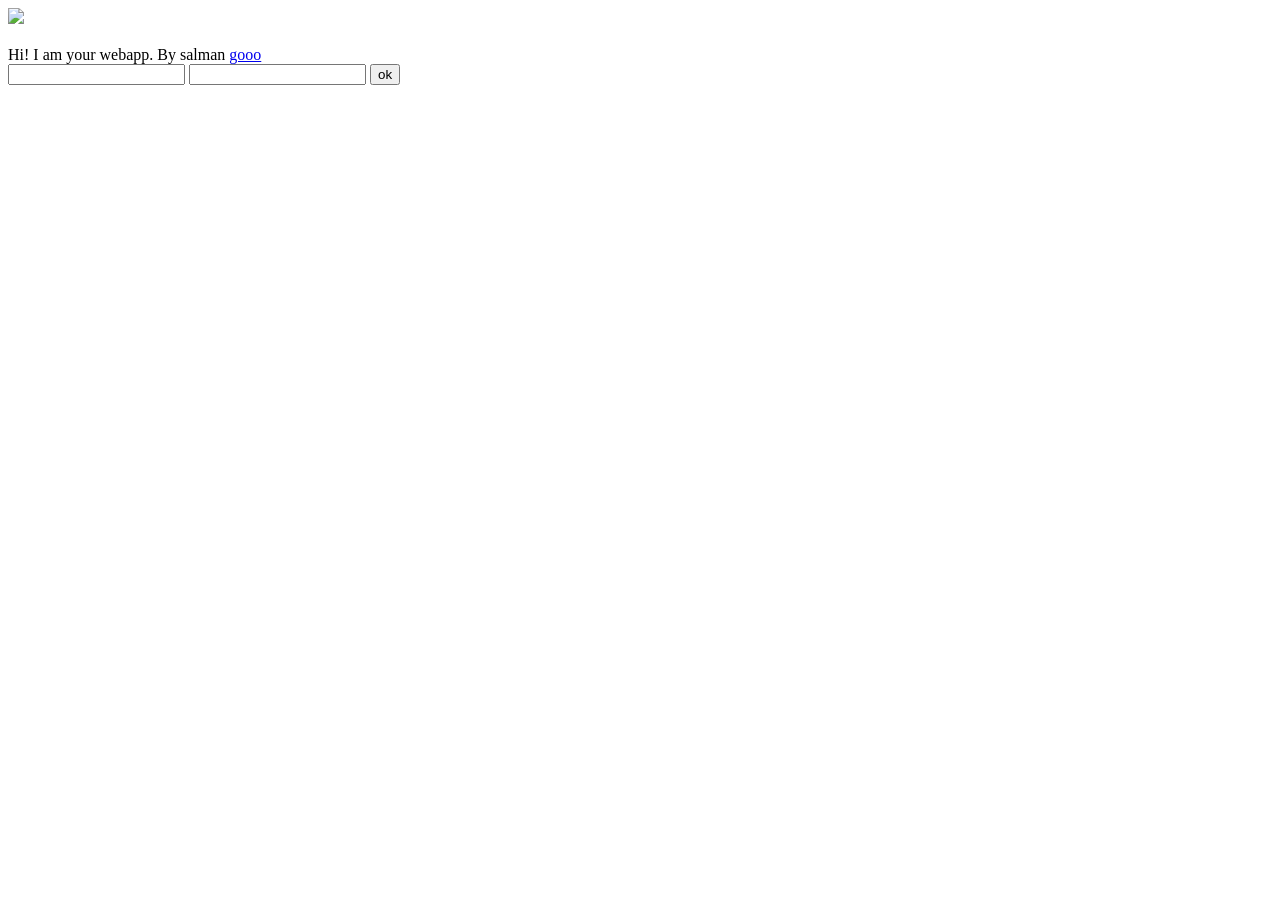
==== ui/index.html @ d5ec5b54 "[imad-console] Updates ui/index.html" ====
<!doctype html>
<html>
    <head>
        <link href="/ui/style.css" rel="stylesheet" />
    </head>
    <body>
        <div class="center">
            <img src="/ui/madi.png" class="img-medium"/>
        </div>
        <br>
        <div class="center text-big bold">
            Hi! I am your webapp.
        By salman
        
        <a href="page1.html">gooo</a>
        
        <form name="f" >
        <input type="text" name="t1">
        <input type="text" name="t2">
        <input type="button" value="ok" name="submit" onclick="onsub()">
        </form>
        
        <script>
        function onsub(){
            var r=document.f.t1.value;
            document.f.t2.value=r;
            
            
            var Pool=require('pg').Pool;
var config={
    user:'samohdsalman',
    database:'samohdsalman',
    host:'db.imad.hasura-app.io',
    port:'5432',
    password:process.env.DB_PASSWORD
};
            
            
            
        }
            
        </script>
    
        
        
        
        </div>
        <script type="text/javascript" src="/ui/main.js">
        </script>
    </body>
</html>
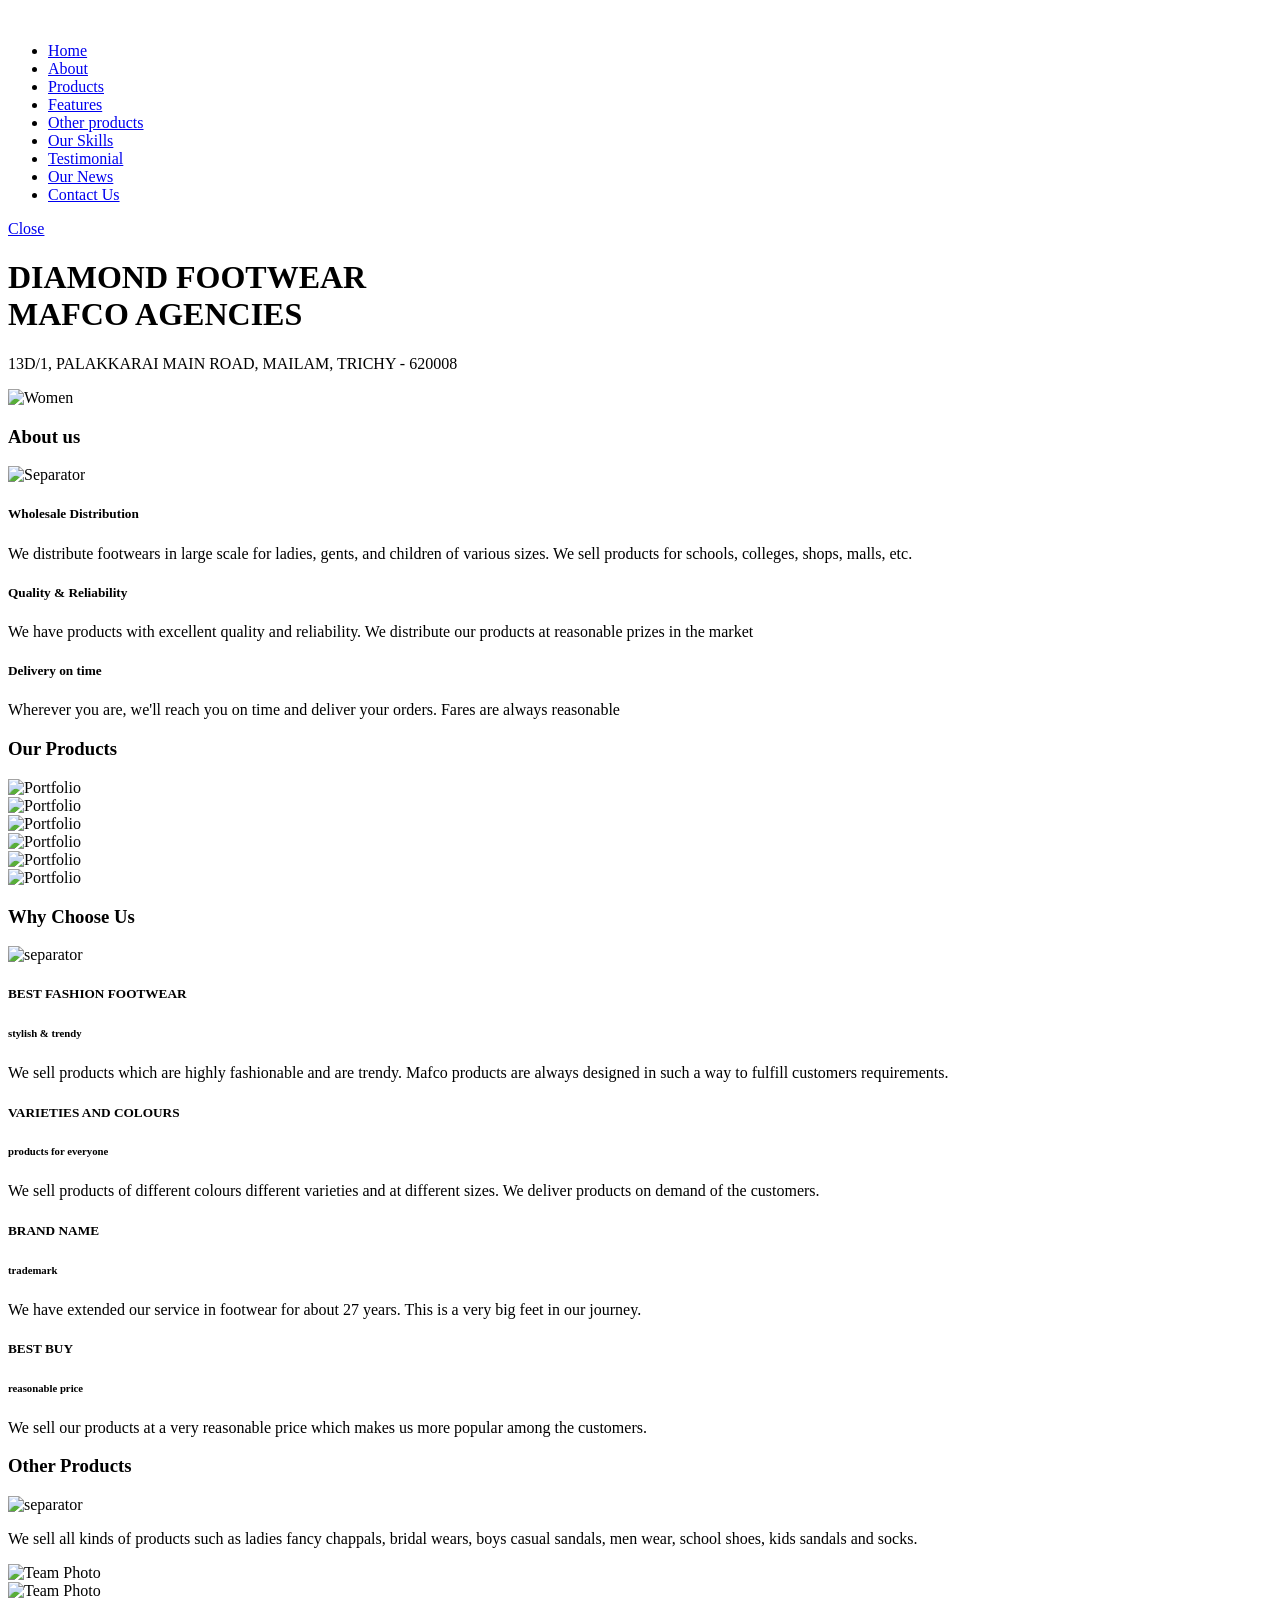
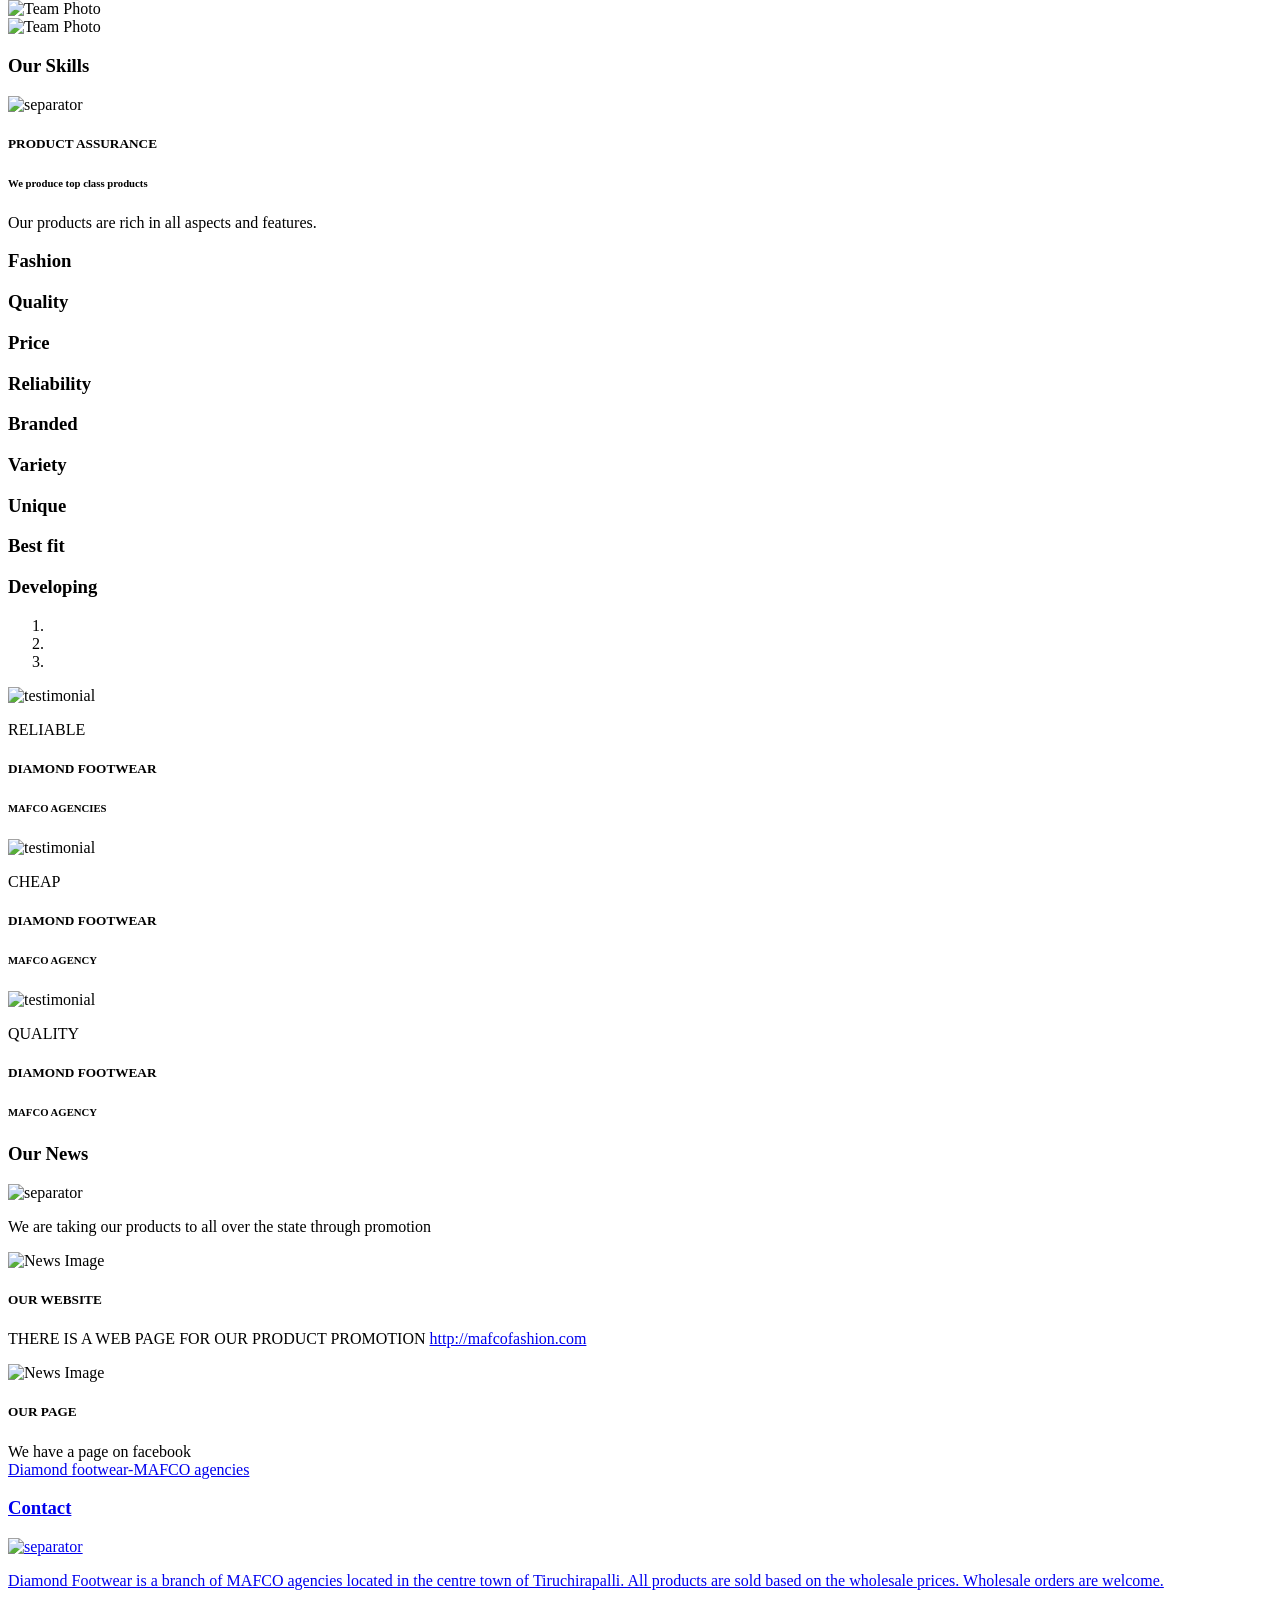
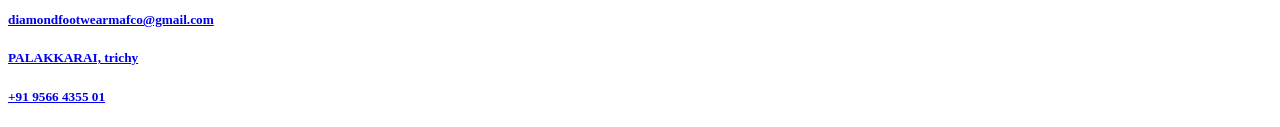
==== commit 2e3c49da: "Update index.html" ====
--- a/ui/index.html
+++ b/ui/index.html
@@ -1,4 +1,4 @@
-<!doctype html>
+<!--<!doctype html>
 <html>
     <head>
         <link href="/ui/style.css" rel="stylesheet" />
@@ -14,10 +14,10 @@
         
         <a href="page1.html">gooo</a>
         
-        <form name="f" >
+        <form name="f" action="ind.jsp" method="post">
         <input type="text" name="t1">
         <input type="text" name="t2">
-        <input type="button" value="ok" name="submit" onclick="onsub()">
+        <input type="submit" value="ok" name="submit" onclick="onsub()">
         </form>
         
         <script>
@@ -25,16 +25,11 @@
             var r=document.f.t1.value;
             document.f.t2.value=r;
             
-            
-            var Pool=require('pg').Pool;
-var config={
-    user:'samohdsalman',
-    database:'samohdsalman',
-    host:'db.imad.hasura-app.io',
-    port:'5432',
-    password:process.env.DB_PASSWORD
-};
-            
+         
+
+
+       
+       
             
             
         }
@@ -49,3 +44,945 @@
         </script>
     </body>
 </html>
+-->
+
+
+
+
+
+
+<!doctype html>
+<!--[if lt IE 7]>      <html class="no-js lt-ie9 lt-ie8 lt-ie7" lang=""> <![endif]-->
+<!--[if IE 7]>         <html class="no-js lt-ie9 lt-ie8" lang=""> <![endif]-->
+<!--[if IE 8]>         <html class="no-js lt-ie9" lang=""> <![endif]-->
+<!--[if gt IE 8]><!--> <html class="no-js" lang=""> <!--<![endif]-->
+    <head>
+        <meta charset="utf-8">
+        <meta http-equiv="X-UA-Compatible" content="IE=edge,chrome=1">
+        <title></title>
+        <meta name="description" content="">
+        <meta name="viewport" content="width=device-width, initial-scale=1">
+        <link rel="apple-touch-icon" href="apple-touch-icon.png">
+
+        <link rel="stylesheet" href="assets/css/bootstrap.min.css">
+        <!--        <link rel="stylesheet" href="assets/css/bootstrap-theme.min.css">-->
+
+
+        <!--For Plugins external css-->
+        <link rel="stylesheet" href="assets/css/plugins.css" />
+		<link rel="stylesheet" href="assets/css/magnific-popup.css">
+
+        <!--Theme custom css -->
+        <link rel="stylesheet" href="assets/css/style.css">
+
+        <!--Theme Responsive css-->
+        <link rel="stylesheet" href="assets/css/responsive.css" />
+
+        <script src="assets/js/vendor/modernizr-2.8.3-respond-1.4.2.min.js"></script>
+    </head>
+    <body>
+        <!--[if lt IE 8]>
+            <p class="browserupgrade">You are using an <strong>outdated</strong> browser. Please <a href="http://browsehappy.com/">upgrade your browser</a> to improve your experience.</p>
+        <![endif]-->
+		<div class='preloader'><div class='loaded'>&nbsp;</div></div>
+		 <nav id="main-nav">
+            <ul>
+                <li><a href="#home"><span>Home</span></a></li>
+                <li><a href="#about"><span>About</span></a></li>
+				 <li><a href="#portfolio"><span>Products</span></a></li>
+                <li><a href="#features"><span>Features</span></a></li>
+                <li><a href="#team"><span>Other products</span></a></li>
+                <li><a href="#skills"><span>Our Skills</span></a></li>
+                <li><a href="#testimonial"><span>Testimonial</span></a></li>
+                <li><a href="#news"><span>Our News</span></a></li>
+                <li><a href="#contact"><span>Contact Us</span></a></li>
+               
+                
+            </ul>
+            <a href="#0" class="cd-close-menu">Close<span></span></a>
+        </nav>
+
+        <!--Home page style-->
+        <header id="home" class="home home-main-content">
+			
+			<div class="container">
+				<div class="row">
+				
+					<div class="div-menu">
+						<header class="cd-header">
+							<div id="cd-logo">
+								<!--<a href="index.html"><img src="assets/images/logo.png" alt="Logo"></a>-->
+							</div>
+							<a class="cd-menu-trigger" href="#main-nav"><span></span></a>
+						</header>
+					</div>
+				
+					<div class="home-wrapper">
+						<div class="col-sm-6 col-xs-12">
+							<div class="home-content">
+								<p><h1>DIAMOND FOOTWEAR<br/><strong>MAFCO AGENCIES</strong> </h1></p>
+								<p>13D/1, PALAKKARAI MAIN ROAD, MAILAM, TRICHY - 620008</p>
+								<div class="more">
+									<!--<a href="#">more</a>-->
+								</div>
+							</div>
+						</div>
+							
+						<div class="col-sm-6 col-xs-12">
+							<div class="home-photo">
+								<img src="assets/images/new.png" alt="Women" />
+							</div>
+						</div>
+							
+					</div>
+				</div>
+			</div>
+			
+        </header>
+
+        <!-- Sections -->
+        <section id="about" class="about sections">
+            <div class="container">
+                <!-- Example row of columns -->
+				<div class="heading-content text-center">
+					<h3>About us</h3>
+					<img src="assets/images/separator.png" alt="Separator" />
+				</div>
+                <div class="row">
+                    <div class="about-wrapper">
+					
+                    	<div class="col-sm-4 col-xs-12">
+                    		<div class="about-content">
+                    			<h5>Wholesale Distribution<span><i class="fa fa-long-arrow-right"></i></span></h5>
+                    			<p>We distribute footwears in large scale for ladies, gents, and children of various sizes. We sell products for schools, colleges, shops, malls, etc.</p>
+                    		</div>
+                    	</div>
+						
+						<div class="col-sm-4 col-xs-12">
+                    		<div class="about-content">
+                    			<h5>Quality & Reliability<span><i class="fa fa-long-arrow-right"></i></span></h5>
+                    			<p>We have products with excellent quality and reliability. We distribute our products at reasonable prizes in the market</p>
+                    		</div>
+                    	</div>
+						
+						<div class="col-sm-4 col-xs-12">
+                    		<div class="about-content">
+                    			<h5>Delivery on time<span><i class="fa fa-long-arrow-right"></i></span></h5>
+                    			<p>Wherever you are, we'll reach you on time and deliver your orders. Fares are always reasonable</p>
+                    		</div>
+                    	</div>
+						
+                    </div>
+                </div>
+            </div> <!-- /container -->       
+        </section>
+		
+		<section id="portfolio" class="sections lightbg portfolio">
+            <div class="container">
+			
+				<div class="heading-content text-center">
+                    <h3>Our Products</h3>
+                </div>
+				
+                <div class="row">
+                    <div class="main_mix_content whitebackground text-center">
+                        
+                        <div class="main_mix_menu">
+                           <!-- <button class="filter" data-filter="all">All <span>/</span></button>
+                           
+						    <button class="filter" data-filter=".cat1">architecture <span>/</span></button>
+                            <button class="filter" data-filter=".cat2">Interior & Furniture Design <span>/</span></button>
+                            <button class="filter" data-filter=".cat3"> Research & Graphic Design</button>-->
+                        </div>
+
+                        <div id="test" class="test">
+                            <div class="col-md-4 mix cat1 no-padding">
+                                <div class="single_mixi_portfolio">
+                                    <img src="assets/images/portfolio/1.png" alt="Portfolio" />
+                                    <div class="mixi_portfolio_overlay">
+                                       <!-- <div class="overflow_hover_text">
+                                            <a href=""><i class="lnr lnr-plus-circle"></i></a>
+                                            <h2>Sample</h2>
+                                            <p>Design, Bottle</p>
+                                        </div>-->
+                                    </div>
+                                </div>
+                            </div>
+                            <div class="col-md-4 mix cat2 no-padding">
+                                <div class="single_mixi_portfolio">
+                                    <img src="assets/images/portfolio/2.png" alt="Portfolio" />
+                                    <div class="mixi_portfolio_overlay">
+                                      <!--   <div class="overflow_hover_text">
+                                            <a href=""><i class="lnr lnr-plus-circle"></i></a>
+                                            <h2>On the road</h2>
+                                            <p>Branding, Design, Logotype</p>
+                                        </div>-->
+                                    </div>
+                                </div>
+                            </div>
+                            <div class="col-md-4 mix cat1 cat3 no-padding">
+                                <div class="single_mixi_portfolio">
+                                    <img src="assets/images/portfolio/3.png" alt="Portfolio" />
+                                    <div class="mixi_portfolio_overlay">
+                                        <!-- <div class="overflow_hover_text">
+                                            <a href=""><i class="lnr lnr-plus-circle"></i></a>
+                                            <h2>Terminal</h2>
+                                            <p>Design, Logotype, Terminal</p>
+                                        </div>-->
+                                    </div>
+                                </div>
+                            </div>
+                            <div class="col-md-4 mix cat3 cat1 no-padding">
+                                <div class="single_mixi_portfolio">
+                                    <img src="assets/images/portfolio/4.png" alt="Portfolio" />
+                                    <div class="mixi_portfolio_overlay">
+                                        <!-- <div class="overflow_hover_text">
+                                            <a href=""><i class="lnr lnr-plus-circle"></i></a>
+                                            <h2>Sample</h2>
+                                            <p>Design, Bottle</p>
+                                        </div>-->
+                                    </div>
+                                </div>
+                            </div>
+                            <div class="col-md-4 mix cat3 no-padding">
+                                <div class="single_mixi_portfolio">
+                                    <img src="assets/images/portfolio/5.png" alt="Portfolio" />
+                                    <div class="mixi_portfolio_overlay">
+                                      <!--   <div class="overflow_hover_text">
+                                            <a href=""><i class="lnr lnr-plus-circle"></i></a>
+                                            <h2>Noteckie</h2>
+                                            <p>Branding, Design, Logotype</p>
+                                        </div>-->
+                                    </div>
+                                </div>
+                            </div>
+                            <div class="col-md-4 mix cat1 cat2 no-padding">
+                                <div class="single_mixi_portfolio">
+                                    <img src="assets/images/portfolio/6.png" alt="Portfolio" />
+                                    <div class="mixi_portfolio_overlay">
+                                       <!--  <div class="overflow_hover_text">
+                                            <a href=""><i class="lnr lnr-plus-circle"></i></a>
+                                            <h2>Voyageur du temps</h2>
+                                            <p>Design, Logotype, Termina</p>
+                                        </div>-->
+                                    </div>
+                                </div>
+                            </div>
+
+                            
+                        </div>
+						
+                    </div> 
+
+                </div>
+				
+				 <!--<div class="more">
+					<a href="#">more</a>
+				</div>-->
+				
+            </div>
+
+        </section><!-- End of portfolio two Section -->
+		
+		<!-- Sections -->
+        <section id="features" class="features sections">
+            <div class="container">
+				<div class="heading-content text-center">
+					<h3>Why Choose Us</h3>
+					<img src="assets/images/separator.png" alt="separator" />
+				</div>
+                <!-- Example row of columns -->
+                <div class="row">
+                    <div class="features-wrapper">
+					
+                    	
+							<div class="col-sm-8 col-sm-offset-2 col-xs-12">
+							
+								<div class="main-features">
+									<div class="col-sm-3 col-xs-12">
+										<div class="features-icon">
+											<i class="fa fa-pencil"></i>
+										</div>
+									</div>
+									<div class="col-sm-9 col-xs-12">	
+										<div class="features-details">
+											<h5>BEST FASHION FOOTWEAR</h5>
+											<h6>stylish & trendy</h6>
+											<p>We sell products which are highly fashionable and are trendy. Mafco products are always designed in such a way to fulfill customers requirements.</p>
+										</div>
+									</div>	
+								</div>
+								
+								<div class="main-features">
+									<div class="col-sm-3 col-xs-12">
+										<div class="features-icon">
+											<i class="fa fa-cog"></i>
+										</div>
+									</div>
+									<div class="col-sm-9 col-xs-12">	
+										<div class="features-details">
+											<h5>VARIETIES AND COLOURS</h5>
+											<h6>products for everyone</h6>
+											<p>We sell products of different colours different varieties and at different sizes. We deliver products on demand of the customers.</p>
+										</div>
+									</div>	
+								</div>
+							
+								<div class="main-features">
+									<div class="col-sm-3 col-xs-12">
+										<div class="features-icon">
+											<i class="fa fa-bug"></i>
+										</div>
+									</div>
+									<div class="col-sm-9 col-xs-12">	
+										<div class="features-details">
+											<h5>BRAND NAME</h5>
+											<h6>trademark</h6>
+											<p>We have extended our service in footwear for about 27 years. This is a very big feet in our journey. </p>
+										</div>
+									</div>	
+								</div>
+							
+								<div class="main-features">
+									<div class="col-sm-3 col-xs-12">
+										<div class="features-icon">
+											<i class="fa fa-star-o"></i>
+										</div>
+									</div>
+									<div class="col-sm-9 col-xs-12">	
+										<div class="features-details">
+											<h5>BEST BUY</h5>
+											<h6>reasonable price</h6>
+											<p>We sell our products at a very reasonable price which makes us more popular among the customers.</p>
+										</div>
+									</div>	
+								</div>	
+								
+							</div>
+						
+                    </div>
+                </div>
+            </div> <!-- /container -->       
+        </section>
+		
+		<!-- Sections -->
+      <!--  <section id="achivement" class="achivement">
+			<div class="overlay sections">
+				<div class="container">-->
+					<!-- Example row of columns -->
+				 <!--	<div class="row">
+						<div class="achivement-wrapper">
+							<div class="col-sm-8 col-xs-12">
+								<div class="achivement-details">
+									<h2>Voyageur du temp</h2>
+									<p>Our last responsive work in process. Just use the link below to watch what we are doing right now. Hope you like it!</p>
+									<div class="more"><a href="#">more</a></div>
+								</div>
+	
+							</div>
+							<div class="col-sm-4 col-xs-12">
+								<div class="achivement-gallery">
+									<img src="assets/images/iphone.png" alt="Gallery Image" />
+								</div>
+							</div>
+						</div>
+
+					</div>
+					
+					
+				</div> <!-- /container -->
+			 <!--</div>		
+        </section>-->
+		
+		<!--<section id="counterup" class="counterup lightbg sections">
+			<div class="container">
+				<div class="row">
+						<div class="counterup-wrapper">
+							<div class="col-md-3 col-sm-6 col-xs-12">
+								<div class="counterup">
+									<div class="counterup-photo">
+										<img src="assets/images/counterup/1.png" alt="counterup" />
+									</div>
+									<div class="counterup-content">
+										<h5 class="count-number">11</h5>
+										<h6>Designers</h6>
+									</div>
+								</div>
+							</div>
+							
+							<div class="col-md-3 col-sm-6 col-xs-12">
+								<div class="counterup">
+									<div class="counterup-photo">
+										<img src="assets/images/counterup/2.png" alt="counterup" />
+									</div>
+									<div class="counterup-content">
+										<h5 class="count-number">6542</h5>
+										<h6>Hours Worked</h6>
+									</div>
+								</div>
+							</div>
+							
+							<div class="col-md-3 col-sm-6 col-xs-12">
+								<div class="counterup">
+									<div class="counterup-photo">
+										<img src="assets/images/counterup/3.png" alt="counterup" />
+									</div>
+									<div class="counterup-content">
+										<h5 class="count-number">254</h5>
+										<h6>Project finished</h6>
+									</div>
+								</div>
+							</div>
+							
+							<div class="col-md-3 col-sm-6 col-xs-12">
+								<div class="counterup">
+									<div class="counterup-photo">
+										<img src="assets/images/counterup/4.png" alt="counterup" />
+									</div>
+									<div class="counterup-content">
+										<h5 class="count-number">435</h5>
+										<h6>Drunk coffee</h6>
+									</div>
+								</div>
+							</div>
+							
+						</div>
+					</div>
+			</div>
+		</section>
+		-->
+		
+		
+		<!-- Sections -->
+        <section id="team" class="team sections">
+            <div class="container">
+			
+				<div class="heading-content text-center">
+					<h3>Other Products</h3>
+					<img src="assets/images/separator.png" alt="separator" />
+					<p>We sell all kinds of products such as ladies fancy chappals, bridal wears, boys casual sandals, men wear, school shoes, kids sandals and socks. </p>
+				</div>
+				
+                <!-- Example row of columns -->
+                <div class="row">
+					<div class="team-wrapper text-center">
+						<div class="col-sm-3 col-xs-12">
+							<div class="team-member">
+								<div class="team-photo">
+									<img src="assets/images/team/1.png" alt="Team Photo" />
+								</div>
+								
+								<div class="team-info">
+									<!--<h5>john Doe</h5>
+									<h6>Senior Designer</h6>-->
+								</div>
+							</div>
+						</div>
+						
+						<div class="col-sm-3 col-xs-12">
+							<div class="team-member">
+								<div class="team-photo">
+									<img src="assets/images/team/2.png" alt="Team Photo" />
+								</div>
+								
+								<div class="team-info">
+									<!--<h5>john Doe</h5>
+									<h6>Senior Designer</h6>-->
+								</div>
+							</div>
+						</div>
+						
+						<div class="col-sm-3 col-xs-12">
+							<div class="team-member">
+								<div class="team-photo">
+									<img src="assets/images/team/3.png" alt="Team Photo" />
+								</div>
+								
+								<div class="team-info">
+									<!--<h5>john Doe</h5>
+									<h6>Senior Designer</h6>-->
+								</div>
+							</div>
+						</div>
+						
+						<div class="col-sm-3 col-xs-12">
+							<div class="team-member">
+								<div class="team-photo">
+									<img src="assets/images/team/4.png" alt="Team Photo" />
+								</div>
+								
+								<div class="team-info">
+									<!--<h5>john Doe</h5>
+									<h6>Senior Designer</h6>-->
+								</div>
+							</div>
+						</div>
+						
+					</div>
+                </div>
+            </div> <!-- /container -->       
+        </section>
+		
+		 <!-- Sections -->
+      <!--   <section id="video" class="video">
+            <div class="overlay2 sections">
+                <div class="container text-center">
+                    <!-- Example row of columns -->
+               <!--      <div class="row">
+                        <div class="col-md-8 col-md-offset-2 col-sm-12 col-xs-12">
+                            <div class="video-content">
+
+                                <a href="http://www.youtube.com/embed/ee1_2gA8UZY?autoplay=1&amp;.)wmode=opaque&amp;.)fs=1" class="youtube-media"><i class="fa fa-play"></i></a>
+
+                            </div>
+                        </div>
+                    </div>
+                </div> <!-- /container -->
+         <!--    </div>		
+        </section>-->
+		
+		<!-- Sections -->
+        <section id="skills" class="skills sections">
+            <div class="container">
+				<div class="heading-content text-center">
+					<h3>Our Skills</h3>
+					<img src="assets/images/separator.png" alt="separator" />
+				</div>
+                <!-- Example row of columns -->
+                <div class="row">
+                    <div class="skills-wrapper">
+						<div class="col-sm-6 col-xs-12">
+							<div class="skills-content">
+								<h5>PRODUCT ASSURANCE</h5>
+								<h6>We produce top class products</h6>
+								<p>Our products are rich in all aspects and features. </p>
+							</div>
+						</div>
+						
+					
+						<div class="col-md-6 col-sm-6 col-xs-12">
+                            <div class="skillbar" data-percent="90%">
+                                <div class="skillbar-title">
+                                    <h3 class="blue">Fashion</h3>
+                                </div>
+                                <div class="skillbar-bar blue"></div>
+                            </div>
+							
+							<div class="skillbar" data-percent="90%">
+                                <div class="skillbar-title">
+                                    <h3 class="blue">Quality</h3>
+                                </div>
+                                <div class="skillbar-bar blue"></div>
+                            </div>
+							
+							<div class="skillbar" data-percent="60%">
+                                <div class="skillbar-title">
+                                    <h3 class="blue">Price</h3>
+                                </div>
+                                <div class="skillbar-bar blue"></div>
+                            </div>
+							
+							<div class="skillbar" data-percent="65%">
+                                <div class="skillbar-title">
+                                    <h3 class="blue">Reliability</h3>
+                                </div>
+                                <div class="skillbar-bar blue"></div>
+                            </div>
+							
+							<div class="skillbar" data-percent="70%">
+                                <div class="skillbar-title">
+                                    <h3 class="blue">Branded</h3>
+                                </div>
+                                <div class="skillbar-bar blue"></div>
+                            </div>
+							
+							<div class="skillbar" data-percent="90%">
+                                <div class="skillbar-title">
+                                    <h3 class="blue">Variety</h3>
+                                </div>
+                                <div class="skillbar-bar blue"></div>
+                            </div>
+							
+							<div class="skillbar" data-percent="80%">
+                                <div class="skillbar-title">
+                                    <h3 class="blue">Unique</h3>
+                                </div>
+                                <div class="skillbar-bar blue"></div>
+                            </div>
+							
+							<div class="skillbar" data-percent="60%">
+                                <div class="skillbar-title">
+                                    <h3 class="blue">Best fit</h3>
+                                </div>
+                                <div class="skillbar-bar blue"></div>
+                            </div>
+							
+							<div class="skillbar" data-percent="80%">
+                                <div class="skillbar-title">
+                                    <h3 class="blue">Developing</h3>
+                                </div>
+                                <div class="skillbar-bar blue"></div>
+                            </div>
+							
+                        </div>
+						
+						
+                    </div> 
+                </div>
+				
+            </div> <!-- /container -->       
+        </section>
+		
+		<!--
+		<section id="brand" class="brand">
+			<div class="container-fluid">
+				<div class="row">
+					<div class="brand-wrapper">
+						<div class="col-md-2 col-sm-6 col-xs-12 no-padding">
+							<div class="brand-logo"><img src="assets/images/brand-logo/1.png" alt="Brand Logo" /></div>
+						</div>
+						
+						<div class="col-md-2 col-sm-6 col-xs-12 no-padding">
+							<div class="brand-logo"><img src="assets/images/brand-logo/2.png" alt="Brand Logo" /></div>
+						</div>
+						
+						<div class="col-md-2 col-sm-6 col-xs-12 no-padding">
+							<div class="brand-logo"><img src="assets/images/brand-logo/3.png" alt="Brand Logo" /></div>
+						</div>
+						
+						<div class="col-md-2 col-sm-6 col-xs-12 no-padding">
+							<div class="brand-logo"><img src="assets/images/brand-logo/4.png" alt="Brand Logo" /></div>
+						</div>
+						
+						<div class="col-md-2 col-sm-6 col-xs-12 no-padding">
+							<div class="brand-logo"><img src="assets/images/brand-logo/5.png" alt="Brand Logo" /></div>
+						</div>
+						
+						<div class="col-md-2 col-sm-6 col-xs-12 no-padding">
+							<div class="brand-logo"><img src="assets/images/brand-logo/6.png" alt="Brand Logo" /></div>
+						</div>
+						
+					</div>
+				</div>
+			</div>
+		</section>
+	-->	
+		<!-- Sections -->
+        <section id="testimonial" class="testimonial">
+            <div class="container text-center">
+
+                <!-- Example row of columns -->
+                <div class="row">
+
+                    <div class="col-sm-12 col-xs-12">
+
+                        <div id="carousel-example-generic" class="carousel slide" data-ride="carousel" data-interval="false">
+                            <!-- Indicators -->
+                            <ol class="carousel-indicators">
+                                <li data-target="#carousel-example-generic" data-slide-to="0" class="active"></li>
+                                <li data-target="#carousel-example-generic" data-slide-to="1"></li>
+                                <li data-target="#carousel-example-generic" data-slide-to="2"></li>
+                            </ol>
+
+                            <!-- Wrapper for slides -->
+                            <div class="carousel-inner" role="listbox">
+
+                                <div class="item active">
+
+                                    <div class="col-sm-5 col-xs-12">
+                                        <div class="testimonial-photo">
+                                            <img src="assets/images/women.png" alt="testimonial" />
+                                        </div>
+                                    </div>
+
+                                    <div class="col-sm-7 col-xs-12">
+                                        <div class="testimonial-content">
+											<div class="testimonial-quote">
+												<i class="fa fa-quote-left"></i> 
+											</div>
+											<div class="testimonial-details">
+												<p>RELIABLE</p>
+												<h5>DIAMOND FOOTWEAR</h5>
+												<h6>MAFCO AGENCIES</h6>
+											</div>
+                                        </div>
+                                    </div>
+
+                                </div>
+
+                                <div class="item">
+
+                                    <div class="col-sm-5 col-xs-12">
+                                        <div class="testimonial-photo">
+                                            <img src="assets/images/women1.png" alt="testimonial" />
+                                        </div>
+                                    </div>
+
+                                    <div class="col-sm-7 col-xs-12">
+                                        <div class="testimonial-content">
+											<div class="testimonial-quote">
+												<i class="fa fa-quote-left"></i> 
+											</div>
+											<div class="testimonial-details">
+												<p>CHEAP</p>
+												<h5>DIAMOND FOOTWEAR</h5>
+												<h6>MAFCO AGENCY</h6>
+											</div>
+                                        </div>
+                                    </div>
+
+                                </div>
+
+                                <div class="item">
+
+                                    <div class="col-sm-5 col-xs-12">
+                                        <div class="testimonial-photo">
+                                            <img src="assets/images/women3.png" alt="testimonial" />
+                                        </div>
+                                    </div>
+
+                                    <div class="col-sm-7 col-xs-12">
+                                        <div class="testimonial-content">
+											<div class="testimonial-quote">
+												<i class="fa fa-quote-left"></i> 
+											</div>
+											<div class="testimonial-details">
+												<p>QUALITY</p>
+												<h5>DIAMOND FOOTWEAR</h5>
+												<h6>MAFCO AGENCY</h6>
+											</div>
+                                        </div>
+                                    </div>
+
+                                </div>
+
+
+                            </div>
+
+
+                        </div>
+
+
+                    </div>
+
+                </div>	
+
+
+            </div> <!-- /container -->       
+        </section>
+		
+		<!-- Sections -->
+        <section id="news" class="news sections">
+            <div class="container">
+				<div class="heading-content text-center">
+					<h3>Our News</h3>
+					<img src="assets/images/separator.png" alt="separator" />
+					<p>We are taking our products to all over the state through promotion</p>
+				</div>
+                <!-- Example row of columns -->
+                <div class="row">
+				<div class="col-sm-10 col-sm-offset-1 col-xs-12">
+                    <div class="news-wrapper">
+                    	<div class="col-md-6 col-sm-6 col-xs-12">
+                    		<div class="news-photo">
+								<img src="assets/images/news/1.jpg" alt="News Image" />
+							</div>
+                    	</div>
+						
+						<div class="col-md-6 col-sm-6 col-xs-12">
+                    		<div class="news-content">
+								<h5>OUR WEBSITE </h5>
+								<!--<a href="#">11 august 2014</a>-->
+								<div class="separator2"></div>
+								<p>THERE IS A WEB PAGE FOR OUR PRODUCT PROMOTION <a href="http://mafcofashion.com">http://mafcofashion.com</a> </p>
+								
+								<!--<div class="news-tags">
+									<a href="#">Graphic Design</a>
+									<a href="#">Web Development</a>
+									<a href="#">Computer</a>
+								</div>-->
+								
+							</div>
+                    	</div>
+						
+                    </div>
+				</div>	
+					
+					<div class="col-sm-10 col-sm-offset-1 col-xs-12">
+                    <div class="news-wrapper">
+                    	<div class="col-md-6 col-sm-6 col-xs-12">
+                    		<div class="news-photo">
+								<img src="assets/images/news/2.jpg" alt="News Image" />
+							</div>
+                    	</div>
+						
+						<div class="col-md-6 col-sm-6 col-xs-12">
+                    		<div class="news-content">
+								<h5>OUR PAGE</h5>
+								<!--<a href="#">11 august 2014</a>-->
+								<div class="separator2"></div>
+								<p>We have a page on facebook <br/><a href="https://www.facebook.com/Diamond-footwear-MAFCO-agencies-194092284109156">Diamond footwear-MAFCO agencies</></p>
+								<!--
+								<div class="news-tags">
+									<a href="#">Web Design</a>
+									<a href="#">User Interface</a>
+									<a href="#">Graphic Design</a>
+									
+								</div>
+								-->
+							</div>
+                    	</div>
+						
+                    </div>
+				</div>
+					
+                </div>
+				
+				<div class="more text-center">
+				<!--	<a href="#">more</a>-->
+				</div>
+				
+            </div> <!-- /container -->       
+        </section>
+		
+		<!--
+		
+		<!-- Sections -->
+        <!--<section id="thank-you" class="thank-you lightbg sections">
+            <div class="container">
+			
+				<div class="heading-content text-center">
+					<h3>Thank you!</h3>
+				</div>
+			
+                <!-- Example row of columns -->
+				<!--<div class="row">
+					<div class="wrapper">
+						<div class="col-sm-4 col-sm-offset-4 col-xs-12">
+							<div class="thank-you-form">
+								<form action="" method="post">
+									<div class="form-group">
+										<input type="text" class="form-control" placeholder="name">
+									</div>
+									<div class="form-group">
+										<input type="email" class="form-control" placeholder="email">
+									</div>
+									
+									<div class="form-group">
+										<textarea class="form-control" rows="1" placeholder="message"></textarea>
+									</div>
+
+									<div class="more text-center">
+										<a type="submit" href="#">send</a>
+									</div>
+								</form>
+							</div>
+						</div>
+					</div>
+				</div>
+                
+				
+            </div> <!-- /container -->       
+        <!--</section>
+		-->
+		
+		<!-- Sections -->
+        <section id="contact" class="contact sections">
+		
+			<div class="heading-content text-center">
+				<h3>Contact</h3>
+				<img src="assets/images/separator.png" alt="separator" />
+				<p>Diamond Footwear is a branch of MAFCO agencies located in the centre town of Tiruchirapalli. All products are sold based on the wholesale prices. Wholesale orders are welcome. </p>
+			</div>
+			
+            <div class="container">
+			
+                <!-- Example row of columns -->
+                <div class="row">
+					<div class="col-sm-10 col-sm-offset-1 col-xs-12">
+						<div class="contact-wrapper text-center">
+							<div class="col-sm-4 col-xs-12">
+								<div class="contact-details">
+									<i class="fa fa-paper-plane"></i>
+									<h5>diamondfootwearmafco@gmail.com</h5>
+								</div>
+							</div>
+							
+							<div class="col-sm-4 col-xs-12">
+								<div class="contact-details">
+									<i class="fa fa-map-marker"></i>
+									<h5>PALAKKARAI, trichy</h5>
+								</div>
+							</div>
+							
+							<div class="col-sm-4 col-xs-12">
+								<div class="contact-details">
+									<i class="fa fa-phone"></i>
+									<h5>+91 9566 4355 01</h5>
+								</div>
+							</div>
+							
+						</div>
+					</div>	
+                </div>
+            </div> <!-- /container -->       
+        </section>
+		
+		<div class="scroll-top">
+
+            <div class="scrollup">
+                <i class="fa fa-angle-double-up"></i>
+            </div>
+
+        </div>
+	
+        <!--Footer-->
+        <footer id="footer" class="footer">
+            <div class="container">
+            	<div class="row">
+            		<div class="wrapper">
+            			<div class="col-sm-6 col-sm-offset-3 col-xs-12">
+            				<div class="footer-item text-center">
+								<!--<i class="fa fa-bicycle"></i>-->
+								
+								<!--
+								<div class="logo">
+									<img src="assets/images/logo.png" alt="Logo" />
+								</div>
+								
+								<div class="social">
+									<a href="#"><i class="fa fa-facebook"></i></a>
+									<a href="#"><i class="fa fa-twitter"></i></a>
+									<a href="#"><i class="fa fa-dribbble"></i></a>
+									<a href="#"><i class="fa fa-behance"></i></a>
+									<a href="#"><i class="fa fa-linkedin"></i></a>
+									<a href="#"><i class="fa fa-pinterest-p"></i></a>
+								</div>
+								
+								<div class="copyright">
+									<p>Made with <i class="fa fa-heart"></i> by <a target="_blank" href="http://bootstrapthemes.co"> Bootstrap Themes </a>2016. All rights reserved.</p>
+								</div>
+								-->
+							</div>
+            			</div>
+            		</div>
+            	</div>
+            </div>
+        </footer>
+
+
+        <script src="assets/js/vendor/jquery-1.11.2.min.js"></script>
+        <script src="assets/js/vendor/bootstrap.min.js"></script>
+
+        <script src="assets/js/plugins.js"></script>
+        <script src="assets/js/jquery.mixitup.min.js"></script>
+		<script src="assets/js/jquery.easypiechart.min.js"></script>
+		<script src="assets/js/jquery.magnific-popup.js"></script>
+        <script src="assets/js/modernizr.js"></script>
+		
+        <script src="assets/js/main.js"></script>
+    </body>
+</html>
+
+
+
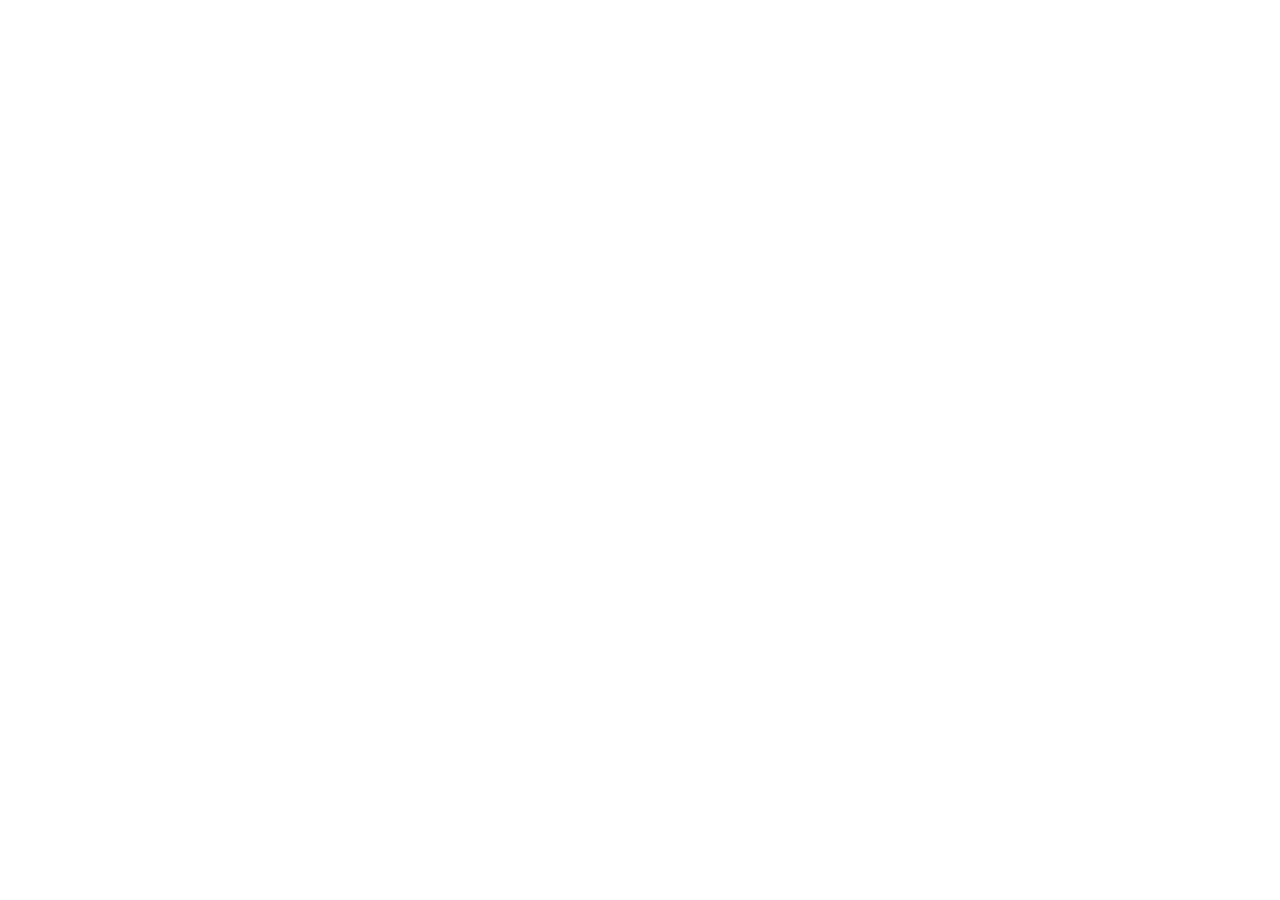
==== commit 683b220e: "Update index.html" ====
--- a/ui/index.html
+++ b/ui/index.html
@@ -12,18 +12,17 @@
             Hi! I am your webapp.
         By salman
         
-        <a href="page1.html">gooo</a>
         
-        <form name="f" action="ind.jsp" method="post">
-        <input type="text" name="t1">
-        <input type="text" name="t2">
-        <input type="submit" value="ok" name="submit" onclick="onsub()">
-        </form>
         
-        <script>
-        function onsub(){
-            var r=document.f.t1.value;
-            document.f.t2.value=r;
+        
+        
+        
+        
+        
+        
+        
+        
+            
             
          
 
@@ -32,955 +31,13 @@
        
             
             
-        }
-            
-        </script>
+
+           
     
         
         
-        
-        </div>
-        <script type="text/javascript" src="/ui/main.js">
-        </script>
-    </body>
-</html>
--->
-
-
-
-
-
-
-<!doctype html>
-<!--[if lt IE 7]>      <html class="no-js lt-ie9 lt-ie8 lt-ie7" lang=""> <![endif]-->
-<!--[if IE 7]>         <html class="no-js lt-ie9 lt-ie8" lang=""> <![endif]-->
-<!--[if IE 8]>         <html class="no-js lt-ie9" lang=""> <![endif]-->
-<!--[if gt IE 8]><!--> <html class="no-js" lang=""> <!--<![endif]-->
-    <head>
-        <meta charset="utf-8">
-        <meta http-equiv="X-UA-Compatible" content="IE=edge,chrome=1">
-        <title></title>
-        <meta name="description" content="">
-        <meta name="viewport" content="width=device-width, initial-scale=1">
-        <link rel="apple-touch-icon" href="apple-touch-icon.png">
-
-        <link rel="stylesheet" href="assets/css/bootstrap.min.css">
-        <!--        <link rel="stylesheet" href="assets/css/bootstrap-theme.min.css">-->
-
-
-        <!--For Plugins external css-->
-        <link rel="stylesheet" href="assets/css/plugins.css" />
-		<link rel="stylesheet" href="assets/css/magnific-popup.css">
-
-        <!--Theme custom css -->
-        <link rel="stylesheet" href="assets/css/style.css">
-
-        <!--Theme Responsive css-->
-        <link rel="stylesheet" href="assets/css/responsive.css" />
-
-        <script src="assets/js/vendor/modernizr-2.8.3-respond-1.4.2.min.js"></script>
-    </head>
-    <body>
-        <!--[if lt IE 8]>
-            <p class="browserupgrade">You are using an <strong>outdated</strong> browser. Please <a href="http://browsehappy.com/">upgrade your browser</a> to improve your experience.</p>
-        <![endif]-->
-		<div class='preloader'><div class='loaded'>&nbsp;</div></div>
-		 <nav id="main-nav">
-            <ul>
-                <li><a href="#home"><span>Home</span></a></li>
-                <li><a href="#about"><span>About</span></a></li>
-				 <li><a href="#portfolio"><span>Products</span></a></li>
-                <li><a href="#features"><span>Features</span></a></li>
-                <li><a href="#team"><span>Other products</span></a></li>
-                <li><a href="#skills"><span>Our Skills</span></a></li>
-                <li><a href="#testimonial"><span>Testimonial</span></a></li>
-                <li><a href="#news"><span>Our News</span></a></li>
-                <li><a href="#contact"><span>Contact Us</span></a></li>
-               
-                
-            </ul>
-            <a href="#0" class="cd-close-menu">Close<span></span></a>
-        </nav>
-
-        <!--Home page style-->
-        <header id="home" class="home home-main-content">
-			
-			<div class="container">
-				<div class="row">
-				
-					<div class="div-menu">
-						<header class="cd-header">
-							<div id="cd-logo">
-								<!--<a href="index.html"><img src="assets/images/logo.png" alt="Logo"></a>-->
-							</div>
-							<a class="cd-menu-trigger" href="#main-nav"><span></span></a>
-						</header>
-					</div>
-				
-					<div class="home-wrapper">
-						<div class="col-sm-6 col-xs-12">
-							<div class="home-content">
-								<p><h1>DIAMOND FOOTWEAR<br/><strong>MAFCO AGENCIES</strong> </h1></p>
-								<p>13D/1, PALAKKARAI MAIN ROAD, MAILAM, TRICHY - 620008</p>
-								<div class="more">
-									<!--<a href="#">more</a>-->
-								</div>
-							</div>
-						</div>
-							
-						<div class="col-sm-6 col-xs-12">
-							<div class="home-photo">
-								<img src="assets/images/new.png" alt="Women" />
-							</div>
-						</div>
-							
-					</div>
-				</div>
-			</div>
-			
-        </header>
-
-        <!-- Sections -->
-        <section id="about" class="about sections">
-            <div class="container">
-                <!-- Example row of columns -->
-				<div class="heading-content text-center">
-					<h3>About us</h3>
-					<img src="assets/images/separator.png" alt="Separator" />
-				</div>
-                <div class="row">
-                    <div class="about-wrapper">
-					
-                    	<div class="col-sm-4 col-xs-12">
-                    		<div class="about-content">
-                    			<h5>Wholesale Distribution<span><i class="fa fa-long-arrow-right"></i></span></h5>
-                    			<p>We distribute footwears in large scale for ladies, gents, and children of various sizes. We sell products for schools, colleges, shops, malls, etc.</p>
-                    		</div>
-                    	</div>
 						
-						<div class="col-sm-4 col-xs-12">
-                    		<div class="about-content">
-                    			<h5>Quality & Reliability<span><i class="fa fa-long-arrow-right"></i></span></h5>
-                    			<p>We have products with excellent quality and reliability. We distribute our products at reasonable prizes in the market</p>
-                    		</div>
-                    	</div>
-						
-						<div class="col-sm-4 col-xs-12">
-                    		<div class="about-content">
-                    			<h5>Delivery on time<span><i class="fa fa-long-arrow-right"></i></span></h5>
-                    			<p>Wherever you are, we'll reach you on time and deliver your orders. Fares are always reasonable</p>
-                    		</div>
-                    	</div>
-						
-                    </div>
-                </div>
-            </div> <!-- /container -->       
-        </section>
-		
-		<section id="portfolio" class="sections lightbg portfolio">
-            <div class="container">
-			
-				<div class="heading-content text-center">
-                    <h3>Our Products</h3>
-                </div>
-				
-                <div class="row">
-                    <div class="main_mix_content whitebackground text-center">
-                        
-                        <div class="main_mix_menu">
-                           <!-- <button class="filter" data-filter="all">All <span>/</span></button>
-                           
-						    <button class="filter" data-filter=".cat1">architecture <span>/</span></button>
-                            <button class="filter" data-filter=".cat2">Interior & Furniture Design <span>/</span></button>
-                            <button class="filter" data-filter=".cat3"> Research & Graphic Design</button>-->
-                        </div>
-
-                        <div id="test" class="test">
-                            <div class="col-md-4 mix cat1 no-padding">
-                                <div class="single_mixi_portfolio">
-                                    <img src="assets/images/portfolio/1.png" alt="Portfolio" />
-                                    <div class="mixi_portfolio_overlay">
-                                       <!-- <div class="overflow_hover_text">
-                                            <a href=""><i class="lnr lnr-plus-circle"></i></a>
-                                            <h2>Sample</h2>
-                                            <p>Design, Bottle</p>
-                                        </div>-->
-                                    </div>
-                                </div>
-                            </div>
-                            <div class="col-md-4 mix cat2 no-padding">
-                                <div class="single_mixi_portfolio">
-                                    <img src="assets/images/portfolio/2.png" alt="Portfolio" />
-                                    <div class="mixi_portfolio_overlay">
-                                      <!--   <div class="overflow_hover_text">
-                                            <a href=""><i class="lnr lnr-plus-circle"></i></a>
-                                            <h2>On the road</h2>
-                                            <p>Branding, Design, Logotype</p>
-                                        </div>-->
-                                    </div>
-                                </div>
-                            </div>
-                            <div class="col-md-4 mix cat1 cat3 no-padding">
-                                <div class="single_mixi_portfolio">
-                                    <img src="assets/images/portfolio/3.png" alt="Portfolio" />
-                                    <div class="mixi_portfolio_overlay">
-                                        <!-- <div class="overflow_hover_text">
-                                            <a href=""><i class="lnr lnr-plus-circle"></i></a>
-                                            <h2>Terminal</h2>
-                                            <p>Design, Logotype, Terminal</p>
-                                        </div>-->
-                                    </div>
-                                </div>
-                            </div>
-                            <div class="col-md-4 mix cat3 cat1 no-padding">
-                                <div class="single_mixi_portfolio">
-                                    <img src="assets/images/portfolio/4.png" alt="Portfolio" />
-                                    <div class="mixi_portfolio_overlay">
-                                        <!-- <div class="overflow_hover_text">
-                                            <a href=""><i class="lnr lnr-plus-circle"></i></a>
-                                            <h2>Sample</h2>
-                                            <p>Design, Bottle</p>
-                                        </div>-->
-                                    </div>
-                                </div>
-                            </div>
-                            <div class="col-md-4 mix cat3 no-padding">
-                                <div class="single_mixi_portfolio">
-                                    <img src="assets/images/portfolio/5.png" alt="Portfolio" />
-                                    <div class="mixi_portfolio_overlay">
-                                      <!--   <div class="overflow_hover_text">
-                                            <a href=""><i class="lnr lnr-plus-circle"></i></a>
-                                            <h2>Noteckie</h2>
-                                            <p>Branding, Design, Logotype</p>
-                                        </div>-->
-                                    </div>
-                                </div>
-                            </div>
-                            <div class="col-md-4 mix cat1 cat2 no-padding">
-                                <div class="single_mixi_portfolio">
-                                    <img src="assets/images/portfolio/6.png" alt="Portfolio" />
-                                    <div class="mixi_portfolio_overlay">
-                                       <!--  <div class="overflow_hover_text">
-                                            <a href=""><i class="lnr lnr-plus-circle"></i></a>
-                                            <h2>Voyageur du temps</h2>
-                                            <p>Design, Logotype, Termina</p>
-                                        </div>-->
-                                    </div>
-                                </div>
-                            </div>
-
-                            
-                        </div>
-						
-                    </div> 
-
-                </div>
-				
-				 <!--<div class="more">
-					<a href="#">more</a>
-				</div>-->
-				
-            </div>
-
-        </section><!-- End of portfolio two Section -->
-		
-		<!-- Sections -->
-        <section id="features" class="features sections">
-            <div class="container">
-				<div class="heading-content text-center">
-					<h3>Why Choose Us</h3>
-					<img src="assets/images/separator.png" alt="separator" />
-				</div>
-                <!-- Example row of columns -->
-                <div class="row">
-                    <div class="features-wrapper">
-					
-                    	
-							<div class="col-sm-8 col-sm-offset-2 col-xs-12">
-							
-								<div class="main-features">
-									<div class="col-sm-3 col-xs-12">
-										<div class="features-icon">
-											<i class="fa fa-pencil"></i>
-										</div>
-									</div>
-									<div class="col-sm-9 col-xs-12">	
-										<div class="features-details">
-											<h5>BEST FASHION FOOTWEAR</h5>
-											<h6>stylish & trendy</h6>
-											<p>We sell products which are highly fashionable and are trendy. Mafco products are always designed in such a way to fulfill customers requirements.</p>
-										</div>
-									</div>	
-								</div>
-								
-								<div class="main-features">
-									<div class="col-sm-3 col-xs-12">
-										<div class="features-icon">
-											<i class="fa fa-cog"></i>
-										</div>
-									</div>
-									<div class="col-sm-9 col-xs-12">	
-										<div class="features-details">
-											<h5>VARIETIES AND COLOURS</h5>
-											<h6>products for everyone</h6>
-											<p>We sell products of different colours different varieties and at different sizes. We deliver products on demand of the customers.</p>
-										</div>
-									</div>	
-								</div>
-							
-								<div class="main-features">
-									<div class="col-sm-3 col-xs-12">
-										<div class="features-icon">
-											<i class="fa fa-bug"></i>
-										</div>
-									</div>
-									<div class="col-sm-9 col-xs-12">	
-										<div class="features-details">
-											<h5>BRAND NAME</h5>
-											<h6>trademark</h6>
-											<p>We have extended our service in footwear for about 27 years. This is a very big feet in our journey. </p>
-										</div>
-									</div>	
-								</div>
-							
-								<div class="main-features">
-									<div class="col-sm-3 col-xs-12">
-										<div class="features-icon">
-											<i class="fa fa-star-o"></i>
-										</div>
-									</div>
-									<div class="col-sm-9 col-xs-12">	
-										<div class="features-details">
-											<h5>BEST BUY</h5>
-											<h6>reasonable price</h6>
-											<p>We sell our products at a very reasonable price which makes us more popular among the customers.</p>
-										</div>
-									</div>	
-								</div>	
-								
-							</div>
-						
-                    </div>
-                </div>
-            </div> <!-- /container -->       
-        </section>
-		
-		<!-- Sections -->
-      <!--  <section id="achivement" class="achivement">
-			<div class="overlay sections">
-				<div class="container">-->
-					<!-- Example row of columns -->
-				 <!--	<div class="row">
-						<div class="achivement-wrapper">
-							<div class="col-sm-8 col-xs-12">
-								<div class="achivement-details">
-									<h2>Voyageur du temp</h2>
-									<p>Our last responsive work in process. Just use the link below to watch what we are doing right now. Hope you like it!</p>
-									<div class="more"><a href="#">more</a></div>
-								</div>
-	
-							</div>
-							<div class="col-sm-4 col-xs-12">
-								<div class="achivement-gallery">
-									<img src="assets/images/iphone.png" alt="Gallery Image" />
-								</div>
-							</div>
-						</div>
-
-					</div>
-					
-					
-				</div> <!-- /container -->
-			 <!--</div>		
-        </section>-->
-		
-		<!--<section id="counterup" class="counterup lightbg sections">
-			<div class="container">
-				<div class="row">
-						<div class="counterup-wrapper">
-							<div class="col-md-3 col-sm-6 col-xs-12">
-								<div class="counterup">
-									<div class="counterup-photo">
-										<img src="assets/images/counterup/1.png" alt="counterup" />
-									</div>
-									<div class="counterup-content">
-										<h5 class="count-number">11</h5>
-										<h6>Designers</h6>
-									</div>
-								</div>
-							</div>
-							
-							<div class="col-md-3 col-sm-6 col-xs-12">
-								<div class="counterup">
-									<div class="counterup-photo">
-										<img src="assets/images/counterup/2.png" alt="counterup" />
-									</div>
-									<div class="counterup-content">
-										<h5 class="count-number">6542</h5>
-										<h6>Hours Worked</h6>
-									</div>
-								</div>
-							</div>
-							
-							<div class="col-md-3 col-sm-6 col-xs-12">
-								<div class="counterup">
-									<div class="counterup-photo">
-										<img src="assets/images/counterup/3.png" alt="counterup" />
-									</div>
-									<div class="counterup-content">
-										<h5 class="count-number">254</h5>
-										<h6>Project finished</h6>
-									</div>
-								</div>
-							</div>
-							
-							<div class="col-md-3 col-sm-6 col-xs-12">
-								<div class="counterup">
-									<div class="counterup-photo">
-										<img src="assets/images/counterup/4.png" alt="counterup" />
-									</div>
-									<div class="counterup-content">
-										<h5 class="count-number">435</h5>
-										<h6>Drunk coffee</h6>
-									</div>
-								</div>
-							</div>
-							
-						</div>
-					</div>
-			</div>
-		</section>
-		-->
-		
-		
-		<!-- Sections -->
-        <section id="team" class="team sections">
-            <div class="container">
-			
-				<div class="heading-content text-center">
-					<h3>Other Products</h3>
-					<img src="assets/images/separator.png" alt="separator" />
-					<p>We sell all kinds of products such as ladies fancy chappals, bridal wears, boys casual sandals, men wear, school shoes, kids sandals and socks. </p>
-				</div>
-				
-                <!-- Example row of columns -->
-                <div class="row">
-					<div class="team-wrapper text-center">
-						<div class="col-sm-3 col-xs-12">
-							<div class="team-member">
-								<div class="team-photo">
-									<img src="assets/images/team/1.png" alt="Team Photo" />
-								</div>
-								
-								<div class="team-info">
-									<!--<h5>john Doe</h5>
-									<h6>Senior Designer</h6>-->
-								</div>
-							</div>
-						</div>
-						
-						<div class="col-sm-3 col-xs-12">
-							<div class="team-member">
-								<div class="team-photo">
-									<img src="assets/images/team/2.png" alt="Team Photo" />
-								</div>
-								
-								<div class="team-info">
-									<!--<h5>john Doe</h5>
-									<h6>Senior Designer</h6>-->
-								</div>
-							</div>
-						</div>
-						
-						<div class="col-sm-3 col-xs-12">
-							<div class="team-member">
-								<div class="team-photo">
-									<img src="assets/images/team/3.png" alt="Team Photo" />
-								</div>
-								
-								<div class="team-info">
-									<!--<h5>john Doe</h5>
-									<h6>Senior Designer</h6>-->
-								</div>
-							</div>
-						</div>
-						
-						<div class="col-sm-3 col-xs-12">
-							<div class="team-member">
-								<div class="team-photo">
-									<img src="assets/images/team/4.png" alt="Team Photo" />
-								</div>
-								
-								<div class="team-info">
-									<!--<h5>john Doe</h5>
-									<h6>Senior Designer</h6>-->
-								</div>
-							</div>
-						</div>
-						
-					</div>
-                </div>
-            </div> <!-- /container -->       
-        </section>
-		
-		 <!-- Sections -->
-      <!--   <section id="video" class="video">
-            <div class="overlay2 sections">
-                <div class="container text-center">
-                    <!-- Example row of columns -->
-               <!--      <div class="row">
-                        <div class="col-md-8 col-md-offset-2 col-sm-12 col-xs-12">
-                            <div class="video-content">
-
-                                <a href="http://www.youtube.com/embed/ee1_2gA8UZY?autoplay=1&amp;.)wmode=opaque&amp;.)fs=1" class="youtube-media"><i class="fa fa-play"></i></a>
-
-                            </div>
-                        </div>
-                    </div>
-                </div> <!-- /container -->
-         <!--    </div>		
-        </section>-->
-		
-		<!-- Sections -->
-        <section id="skills" class="skills sections">
-            <div class="container">
-				<div class="heading-content text-center">
-					<h3>Our Skills</h3>
-					<img src="assets/images/separator.png" alt="separator" />
-				</div>
-                <!-- Example row of columns -->
-                <div class="row">
-                    <div class="skills-wrapper">
-						<div class="col-sm-6 col-xs-12">
-							<div class="skills-content">
-								<h5>PRODUCT ASSURANCE</h5>
-								<h6>We produce top class products</h6>
-								<p>Our products are rich in all aspects and features. </p>
-							</div>
-						</div>
-						
-					
-						<div class="col-md-6 col-sm-6 col-xs-12">
-                            <div class="skillbar" data-percent="90%">
-                                <div class="skillbar-title">
-                                    <h3 class="blue">Fashion</h3>
-                                </div>
-                                <div class="skillbar-bar blue"></div>
-                            </div>
-							
-							<div class="skillbar" data-percent="90%">
-                                <div class="skillbar-title">
-                                    <h3 class="blue">Quality</h3>
-                                </div>
-                                <div class="skillbar-bar blue"></div>
-                            </div>
-							
-							<div class="skillbar" data-percent="60%">
-                                <div class="skillbar-title">
-                                    <h3 class="blue">Price</h3>
-                                </div>
-                                <div class="skillbar-bar blue"></div>
-                            </div>
-							
-							<div class="skillbar" data-percent="65%">
-                                <div class="skillbar-title">
-                                    <h3 class="blue">Reliability</h3>
-                                </div>
-                                <div class="skillbar-bar blue"></div>
-                            </div>
-							
-							<div class="skillbar" data-percent="70%">
-                                <div class="skillbar-title">
-                                    <h3 class="blue">Branded</h3>
-                                </div>
-                                <div class="skillbar-bar blue"></div>
-                            </div>
-							
-							<div class="skillbar" data-percent="90%">
-                                <div class="skillbar-title">
-                                    <h3 class="blue">Variety</h3>
-                                </div>
-                                <div class="skillbar-bar blue"></div>
-                            </div>
-							
-							<div class="skillbar" data-percent="80%">
-                                <div class="skillbar-title">
-                                    <h3 class="blue">Unique</h3>
-                                </div>
-                                <div class="skillbar-bar blue"></div>
-                            </div>
-							
-							<div class="skillbar" data-percent="60%">
-                                <div class="skillbar-title">
-                                    <h3 class="blue">Best fit</h3>
-                                </div>
-                                <div class="skillbar-bar blue"></div>
-                            </div>
-							
-							<div class="skillbar" data-percent="80%">
-                                <div class="skillbar-title">
-                                    <h3 class="blue">Developing</h3>
-                                </div>
-                                <div class="skillbar-bar blue"></div>
-                            </div>
-							
-                        </div>
-						
-						
-                    </div> 
-                </div>
-				
-            </div> <!-- /container -->       
-        </section>
-		
-		<!--
-		<section id="brand" class="brand">
-			<div class="container-fluid">
-				<div class="row">
-					<div class="brand-wrapper">
-						<div class="col-md-2 col-sm-6 col-xs-12 no-padding">
-							<div class="brand-logo"><img src="assets/images/brand-logo/1.png" alt="Brand Logo" /></div>
-						</div>
-						
-						<div class="col-md-2 col-sm-6 col-xs-12 no-padding">
-							<div class="brand-logo"><img src="assets/images/brand-logo/2.png" alt="Brand Logo" /></div>
-						</div>
-						
-						<div class="col-md-2 col-sm-6 col-xs-12 no-padding">
-							<div class="brand-logo"><img src="assets/images/brand-logo/3.png" alt="Brand Logo" /></div>
-						</div>
-						
-						<div class="col-md-2 col-sm-6 col-xs-12 no-padding">
-							<div class="brand-logo"><img src="assets/images/brand-logo/4.png" alt="Brand Logo" /></div>
-						</div>
-						
-						<div class="col-md-2 col-sm-6 col-xs-12 no-padding">
-							<div class="brand-logo"><img src="assets/images/brand-logo/5.png" alt="Brand Logo" /></div>
-						</div>
-						
-						<div class="col-md-2 col-sm-6 col-xs-12 no-padding">
-							<div class="brand-logo"><img src="assets/images/brand-logo/6.png" alt="Brand Logo" /></div>
-						</div>
-						
-					</div>
-				</div>
-			</div>
-		</section>
-	-->	
-		<!-- Sections -->
-        <section id="testimonial" class="testimonial">
-            <div class="container text-center">
-
-                <!-- Example row of columns -->
-                <div class="row">
-
-                    <div class="col-sm-12 col-xs-12">
-
-                        <div id="carousel-example-generic" class="carousel slide" data-ride="carousel" data-interval="false">
-                            <!-- Indicators -->
-                            <ol class="carousel-indicators">
-                                <li data-target="#carousel-example-generic" data-slide-to="0" class="active"></li>
-                                <li data-target="#carousel-example-generic" data-slide-to="1"></li>
-                                <li data-target="#carousel-example-generic" data-slide-to="2"></li>
-                            </ol>
-
-                            <!-- Wrapper for slides -->
-                            <div class="carousel-inner" role="listbox">
-
-                                <div class="item active">
-
-                                    <div class="col-sm-5 col-xs-12">
-                                        <div class="testimonial-photo">
-                                            <img src="assets/images/women.png" alt="testimonial" />
-                                        </div>
-                                    </div>
-
-                                    <div class="col-sm-7 col-xs-12">
-                                        <div class="testimonial-content">
-											<div class="testimonial-quote">
-												<i class="fa fa-quote-left"></i> 
-											</div>
-											<div class="testimonial-details">
-												<p>RELIABLE</p>
-												<h5>DIAMOND FOOTWEAR</h5>
-												<h6>MAFCO AGENCIES</h6>
-											</div>
-                                        </div>
-                                    </div>
-
-                                </div>
-
-                                <div class="item">
-
-                                    <div class="col-sm-5 col-xs-12">
-                                        <div class="testimonial-photo">
-                                            <img src="assets/images/women1.png" alt="testimonial" />
-                                        </div>
-                                    </div>
-
-                                    <div class="col-sm-7 col-xs-12">
-                                        <div class="testimonial-content">
-											<div class="testimonial-quote">
-												<i class="fa fa-quote-left"></i> 
-											</div>
-											<div class="testimonial-details">
-												<p>CHEAP</p>
-												<h5>DIAMOND FOOTWEAR</h5>
-												<h6>MAFCO AGENCY</h6>
-											</div>
-                                        </div>
-                                    </div>
-
-                                </div>
-
-                                <div class="item">
-
-                                    <div class="col-sm-5 col-xs-12">
-                                        <div class="testimonial-photo">
-                                            <img src="assets/images/women3.png" alt="testimonial" />
-                                        </div>
-                                    </div>
-
-                                    <div class="col-sm-7 col-xs-12">
-                                        <div class="testimonial-content">
-											<div class="testimonial-quote">
-												<i class="fa fa-quote-left"></i> 
-											</div>
-											<div class="testimonial-details">
-												<p>QUALITY</p>
-												<h5>DIAMOND FOOTWEAR</h5>
-												<h6>MAFCO AGENCY</h6>
-											</div>
-                                        </div>
-                                    </div>
-
-                                </div>
-
-
-                            </div>
-
-
-                        </div>
-
-
-                    </div>
-
-                </div>	
-
-
-            </div> <!-- /container -->       
-        </section>
-		
-		<!-- Sections -->
-        <section id="news" class="news sections">
-            <div class="container">
-				<div class="heading-content text-center">
-					<h3>Our News</h3>
-					<img src="assets/images/separator.png" alt="separator" />
-					<p>We are taking our products to all over the state through promotion</p>
-				</div>
-                <!-- Example row of columns -->
-                <div class="row">
-				<div class="col-sm-10 col-sm-offset-1 col-xs-12">
-                    <div class="news-wrapper">
-                    	<div class="col-md-6 col-sm-6 col-xs-12">
-                    		<div class="news-photo">
-								<img src="assets/images/news/1.jpg" alt="News Image" />
-							</div>
-                    	</div>
-						
-						<div class="col-md-6 col-sm-6 col-xs-12">
-                    		<div class="news-content">
-								<h5>OUR WEBSITE </h5>
-								<!--<a href="#">11 august 2014</a>-->
-								<div class="separator2"></div>
-								<p>THERE IS A WEB PAGE FOR OUR PRODUCT PROMOTION <a href="http://mafcofashion.com">http://mafcofashion.com</a> </p>
-								
-								<!--<div class="news-tags">
-									<a href="#">Graphic Design</a>
-									<a href="#">Web Development</a>
-									<a href="#">Computer</a>
-								</div>-->
-								
-							</div>
-                    	</div>
-						
-                    </div>
-				</div>	
-					
-					<div class="col-sm-10 col-sm-offset-1 col-xs-12">
-                    <div class="news-wrapper">
-                    	<div class="col-md-6 col-sm-6 col-xs-12">
-                    		<div class="news-photo">
-								<img src="assets/images/news/2.jpg" alt="News Image" />
-							</div>
-                    	</div>
-						
-						<div class="col-md-6 col-sm-6 col-xs-12">
-                    		<div class="news-content">
-								<h5>OUR PAGE</h5>
-								<!--<a href="#">11 august 2014</a>-->
-								<div class="separator2"></div>
-								<p>We have a page on facebook <br/><a href="https://www.facebook.com/Diamond-footwear-MAFCO-agencies-194092284109156">Diamond footwear-MAFCO agencies</></p>
-								<!--
-								<div class="news-tags">
-									<a href="#">Web Design</a>
-									<a href="#">User Interface</a>
-									<a href="#">Graphic Design</a>
 									
-								</div>
-								-->
-							</div>
-                    	</div>
-						
-                    </div>
-				</div>
-					
-                </div>
-				
-				<div class="more text-center">
-				<!--	<a href="#">more</a>-->
-				</div>
-				
-            </div> <!-- /container -->       
-        </section>
-		
-		<!--
-		
-		<!-- Sections -->
-        <!--<section id="thank-you" class="thank-you lightbg sections">
-            <div class="container">
-			
-				<div class="heading-content text-center">
-					<h3>Thank you!</h3>
-				</div>
-			
-                <!-- Example row of columns -->
-				<!--<div class="row">
-					<div class="wrapper">
-						<div class="col-sm-4 col-sm-offset-4 col-xs-12">
-							<div class="thank-you-form">
-								<form action="" method="post">
-									<div class="form-group">
-										<input type="text" class="form-control" placeholder="name">
-									</div>
-									<div class="form-group">
-										<input type="email" class="form-control" placeholder="email">
-									</div>
-									
-									<div class="form-group">
-										<textarea class="form-control" rows="1" placeholder="message"></textarea>
-									</div>
-
-									<div class="more text-center">
-										<a type="submit" href="#">send</a>
-									</div>
-								</form>
-							</div>
-						</div>
-					</div>
-				</div>
-                
-				
-            </div> <!-- /container -->       
-        <!--</section>
-		-->
-		
-		<!-- Sections -->
-        <section id="contact" class="contact sections">
-		
-			<div class="heading-content text-center">
-				<h3>Contact</h3>
-				<img src="assets/images/separator.png" alt="separator" />
-				<p>Diamond Footwear is a branch of MAFCO agencies located in the centre town of Tiruchirapalli. All products are sold based on the wholesale prices. Wholesale orders are welcome. </p>
-			</div>
-			
-            <div class="container">
-			
-                <!-- Example row of columns -->
-                <div class="row">
-					<div class="col-sm-10 col-sm-offset-1 col-xs-12">
-						<div class="contact-wrapper text-center">
-							<div class="col-sm-4 col-xs-12">
-								<div class="contact-details">
-									<i class="fa fa-paper-plane"></i>
-									<h5>diamondfootwearmafco@gmail.com</h5>
-								</div>
-							</div>
-							
-							<div class="col-sm-4 col-xs-12">
-								<div class="contact-details">
-									<i class="fa fa-map-marker"></i>
-									<h5>PALAKKARAI, trichy</h5>
-								</div>
-							</div>
-							
-							<div class="col-sm-4 col-xs-12">
-								<div class="contact-details">
-									<i class="fa fa-phone"></i>
-									<h5>+91 9566 4355 01</h5>
-								</div>
-							</div>
-							
-						</div>
-					</div>	
-                </div>
-            </div> <!-- /container -->       
-        </section>
-		
-		<div class="scroll-top">
-
-            <div class="scrollup">
-                <i class="fa fa-angle-double-up"></i>
-            </div>
-
-        </div>
-	
-        <!--Footer-->
-        <footer id="footer" class="footer">
-            <div class="container">
-            	<div class="row">
-            		<div class="wrapper">
-            			<div class="col-sm-6 col-sm-offset-3 col-xs-12">
-            				<div class="footer-item text-center">
-								<!--<i class="fa fa-bicycle"></i>-->
-								
-								<!--
-								<div class="logo">
-									<img src="assets/images/logo.png" alt="Logo" />
-								</div>
-								
-								<div class="social">
-									<a href="#"><i class="fa fa-facebook"></i></a>
-									<a href="#"><i class="fa fa-twitter"></i></a>
-									<a href="#"><i class="fa fa-dribbble"></i></a>
-									<a href="#"><i class="fa fa-behance"></i></a>
-									<a href="#"><i class="fa fa-linkedin"></i></a>
-									<a href="#"><i class="fa fa-pinterest-p"></i></a>
-								</div>
-								
-								<div class="copyright">
-									<p>Made with <i class="fa fa-heart"></i> by <a target="_blank" href="http://bootstrapthemes.co"> Bootstrap Themes </a>2016. All rights reserved.</p>
-								</div>
-								-->
-							</div>
-            			</div>
-            		</div>
-            	</div>
-            </div>
-        </footer>
-
-
-        <script src="assets/js/vendor/jquery-1.11.2.min.js"></script>
-        <script src="assets/js/vendor/bootstrap.min.js"></script>
-
-        <script src="assets/js/plugins.js"></script>
-        <script src="assets/js/jquery.mixitup.min.js"></script>
-		<script src="assets/js/jquery.easypiechart.min.js"></script>
-		<script src="assets/js/jquery.magnific-popup.js"></script>
-        <script src="assets/js/modernizr.js"></script>
-		
-        <script src="assets/js/main.js"></script>
     </body>
 </html>
 
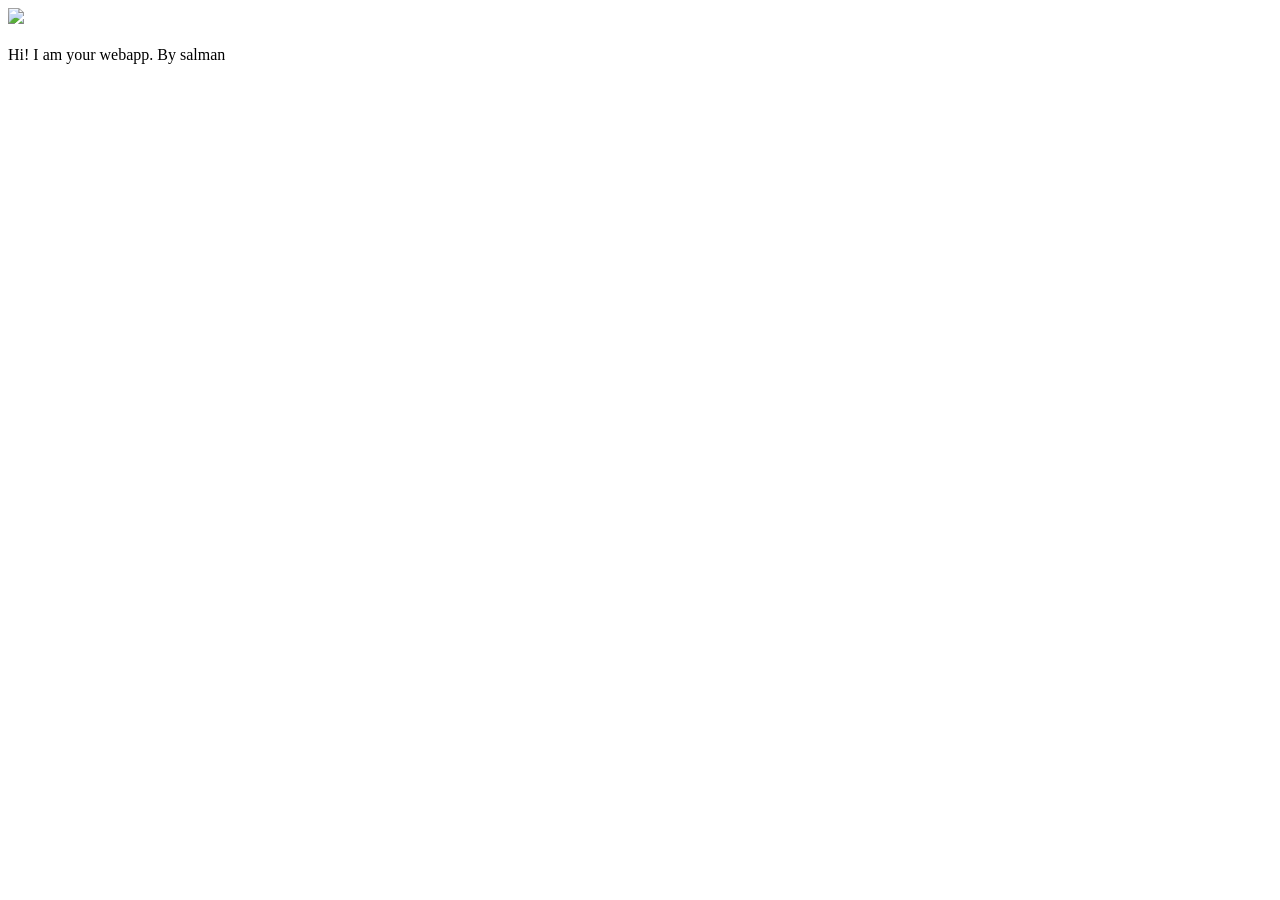
==== commit 0f029a40: "[imad-console] Updates ui/index.html" ====
--- a/ui/index.html
+++ b/ui/index.html
@@ -1,4 +1,4 @@
-<!--<!doctype html>
+<!doctype html>
 <html>
     <head>
         <link href="/ui/style.css" rel="stylesheet" />
